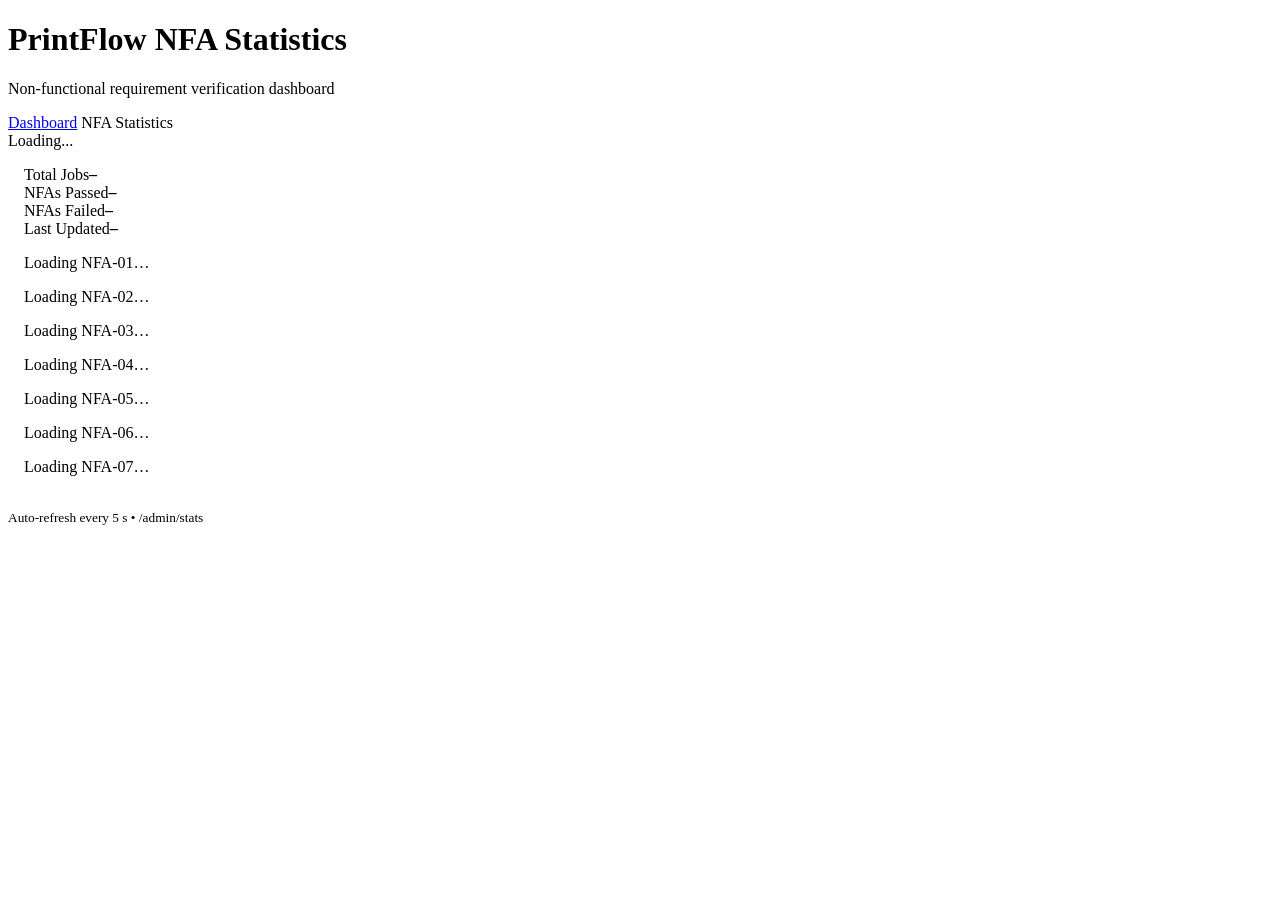
==== server/src/main/resources/static/admin/stats.html @ dc916a37 "[Added] new subpage for statistics dashboard with NFA" ====
<!doctype html>
<html lang="en">
<head>
  <meta charset="utf-8">
  <meta name="viewport" content="width=device-width,initial-scale=1">
  <title>PrintFlow NFA Statistics</title>
  <link rel="stylesheet" href="/admin/style.css">
</head>
<body>
  <header class="topbar">
    <div>
      <h1>PrintFlow NFA Statistics</h1>
      <p class="muted">Non-functional requirement verification dashboard</p>
    </div>
    <nav class="topbar-nav">
      <a href="/admin" class="nav-link">Dashboard</a>
      <span class="nav-active">NFA Statistics</span>
    </nav>
    <div id="health" class="chip">Loading...</div>
  </header>

  <div id="notice" class="notice hidden"></div>

  <main style="padding: 16px;">
    <div class="summary-bar" id="summary-bar">
      <div class="summary-item"><span class="label">Total Jobs</span><strong id="summary-total">–</strong></div>
      <div class="summary-item"><span class="label">NFAs Passed</span><strong id="summary-passed" class="status-stable">–</strong></div>
      <div class="summary-item"><span class="label">NFAs Failed</span><strong id="summary-failed" class="status-degraded">–</strong></div>
      <div class="summary-item"><span class="label">Last Updated</span><strong id="summary-time">–</strong></div>
    </div>

    <div id="nfa-grid" class="nfa-grid">
      <div class="pane nfa-card" id="nfa-01-card"><p class="muted">Loading NFA-01…</p></div>
      <div class="pane nfa-card" id="nfa-02-card"><p class="muted">Loading NFA-02…</p></div>
      <div class="pane nfa-card" id="nfa-03-card"><p class="muted">Loading NFA-03…</p></div>
      <div class="pane nfa-card" id="nfa-04-card"><p class="muted">Loading NFA-04…</p></div>
      <div class="pane nfa-card" id="nfa-05-card"><p class="muted">Loading NFA-05…</p></div>
      <div class="pane nfa-card" id="nfa-06-card"><p class="muted">Loading NFA-06…</p></div>
      <div class="pane nfa-card" id="nfa-07-card"><p class="muted">Loading NFA-07…</p></div>
    </div>
  </main>

  <footer>
    <small>Auto-refresh every 5 s • /admin/stats</small>
  </footer>

  <script src="/admin/stats.js"></script>
</body>
</html>
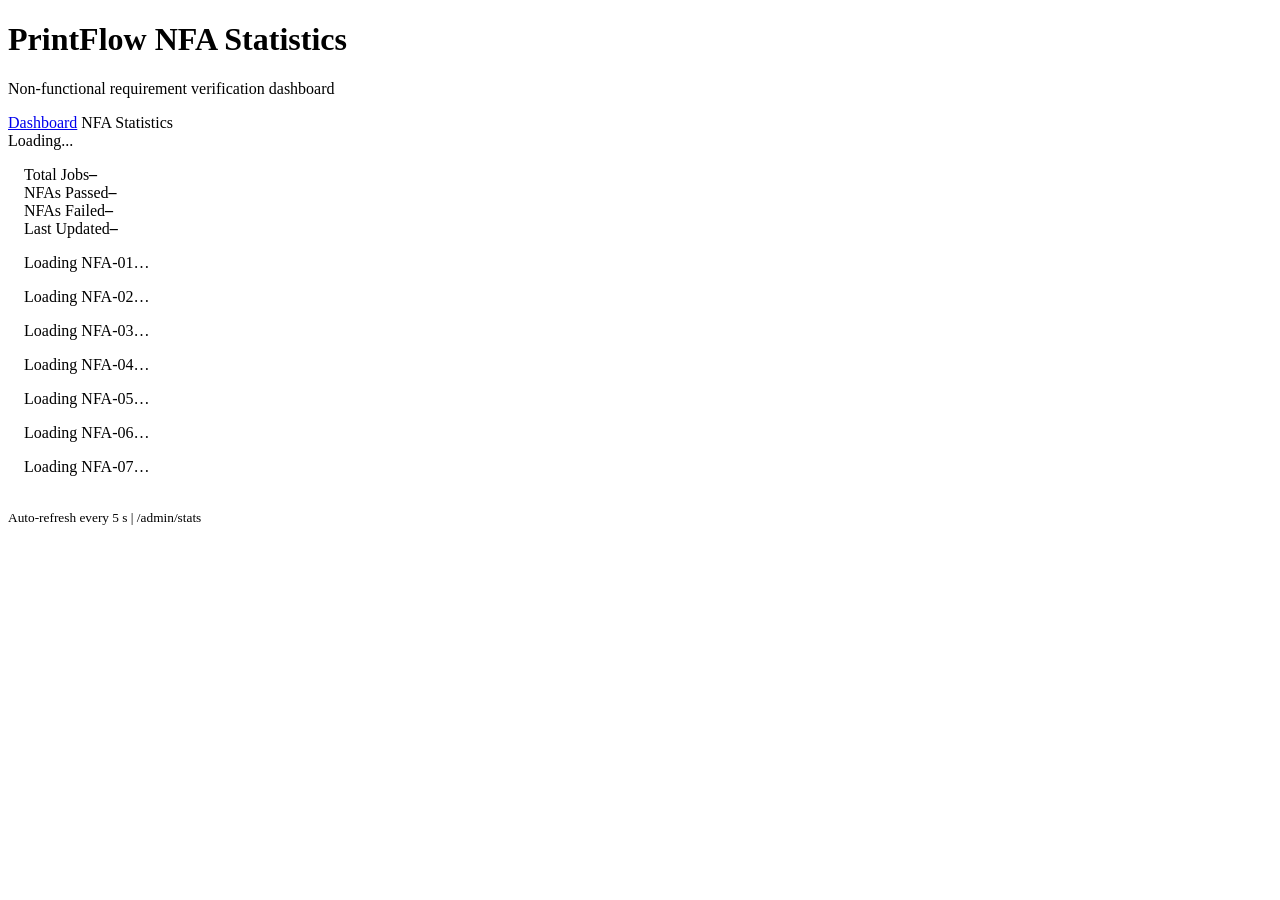
==== commit 0ce22b0d: "[Improved] style of admin panel" ====
--- a/server/src/main/resources/static/admin/stats.html
+++ b/server/src/main/resources/static/admin/stats.html
@@ -41,7 +41,7 @@
   </main>
 
   <footer>
-    <small>Auto-refresh every 5 s • /admin/stats</small>
+    <small>Auto-refresh every 5 s | /admin/stats</small>
   </footer>
 
   <script src="/admin/stats.js"></script>
